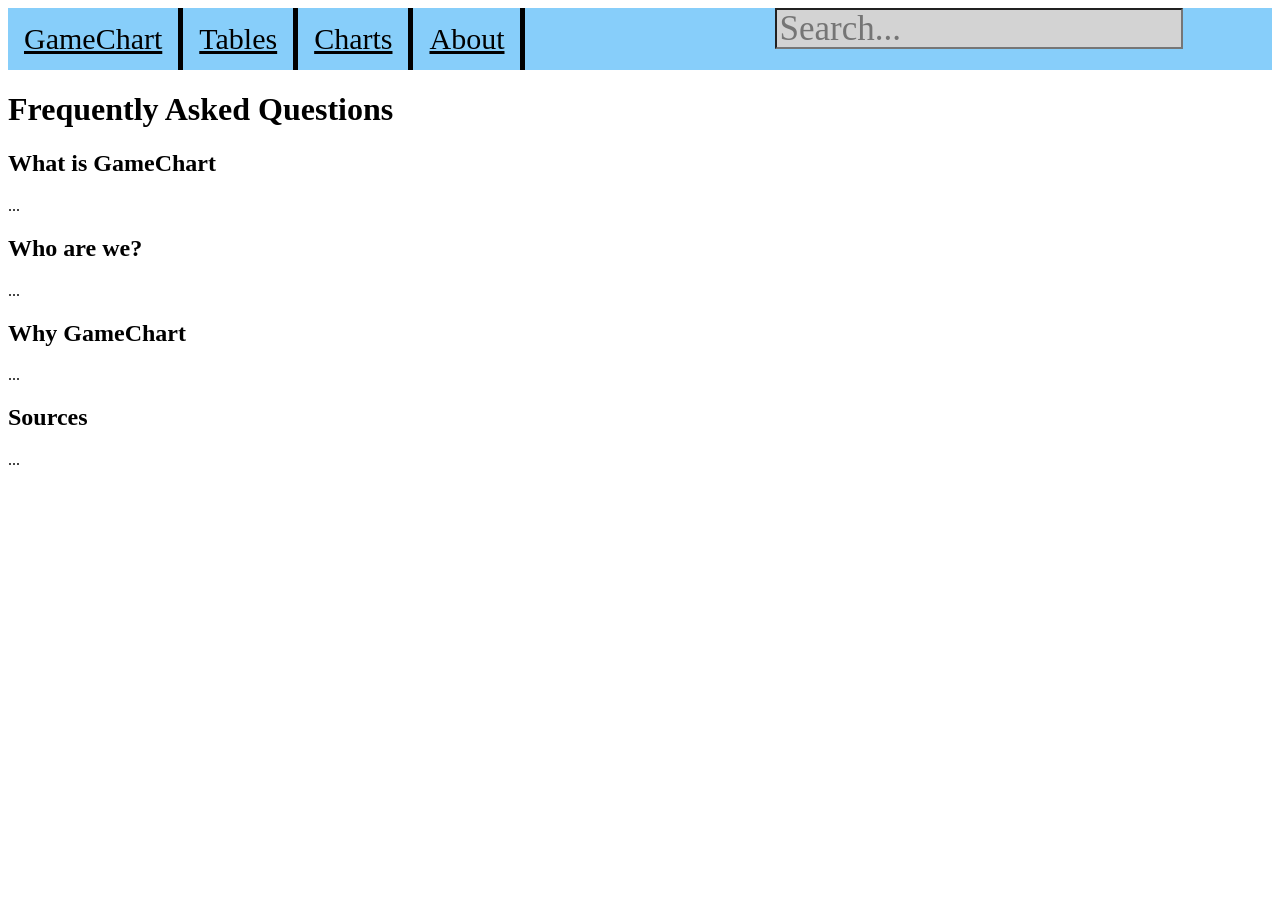
==== GameChart/html/about.html @ 9e49b7bb "Combined Jovan's Changes with Main" ====
<!DOCTYPE html>
<html lang="en">
<head>
    <meta charset="UTF-8">
    <title>About</title>
    <link href="../css/about.css" rel="stylesheet" type="text/css">
</head>
<body>

<header>
    <nav>
        <ul id = "links">
            <li><a href="index.html" id = "home" >GameChart</a></li>
            <li><a href="tables.html">Tables</a></li>
            <li><a href="charts.html">Charts</a></li>
            <li><a href="about.html">About</a></li>
            <li>
                <form method="GET" action="search.html">
                    <input type="text" id="search" name="game" placeholder="Search..."><br>
                </form>
            </li>
        </ul>
    </nav>

    <h1>Frequently Asked Questions</h1>

</header>

<main>
    <h2>What is GameChart</h2>
    <p>...</p>

    <h2>Who are we?</h2>
    <p>...</p>

    <h2>Why GameChart</h2>
    <p>...</p>

    <h2>Sources</h2>
    <p>...</p>

</main>

</body>
</html>
---- GameChart/css/about.css ----
ul {
    list-style: none;
    margin: 0;
    padding: 0;
    overflow: hidden;
    background-color: lightskyblue;
}
li {float: left;}
li a {
    display: block;
    color: black;
    text-align: center;
    font-family: "Century Gothic";
    font-size: 30px;
    padding: 14px 16px;
    border-right: solid 5px;
}
li a:hover {background-color: lightseagreen;}

#search {
    position: relative;
    left: 250px;
    width: 400px;
    height: 35px;
    font-size: 35px;
    font-family: "Century Gothic";
    background-color: lightgrey;
    text-align: left;
}
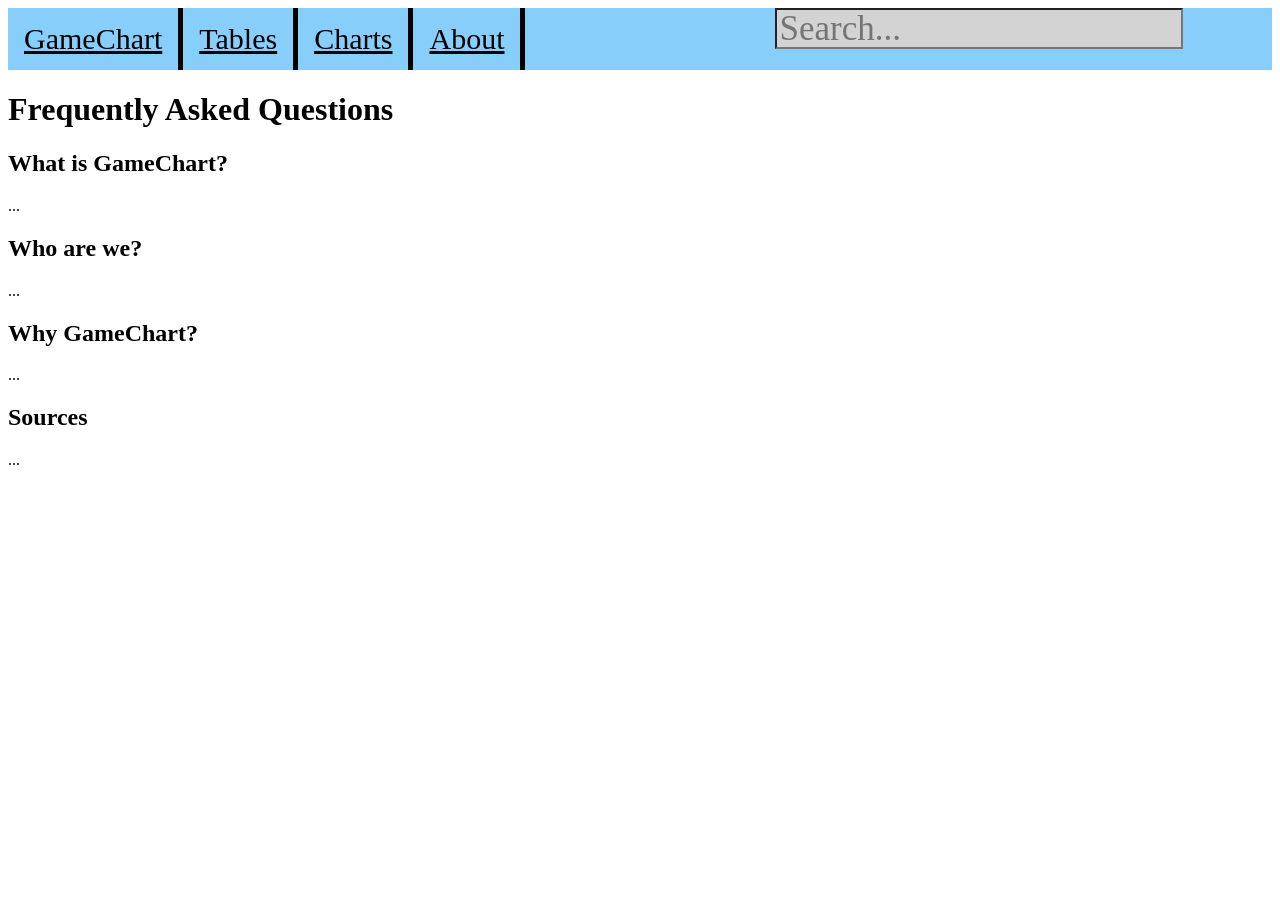
==== commit 8b8a0f5b: "Added in about page" ====
--- a/GameChart/html/about.html
+++ b/GameChart/html/about.html
@@ -27,13 +27,13 @@
 </header>
 
 <main>
-    <h2>What is GameChart</h2>
+    <h2>What is GameChart?</h2>
     <p>...</p>
 
     <h2>Who are we?</h2>
     <p>...</p>
 
-    <h2>Why GameChart</h2>
+    <h2>Why GameChart?</h2>
     <p>...</p>
 
     <h2>Sources</h2>
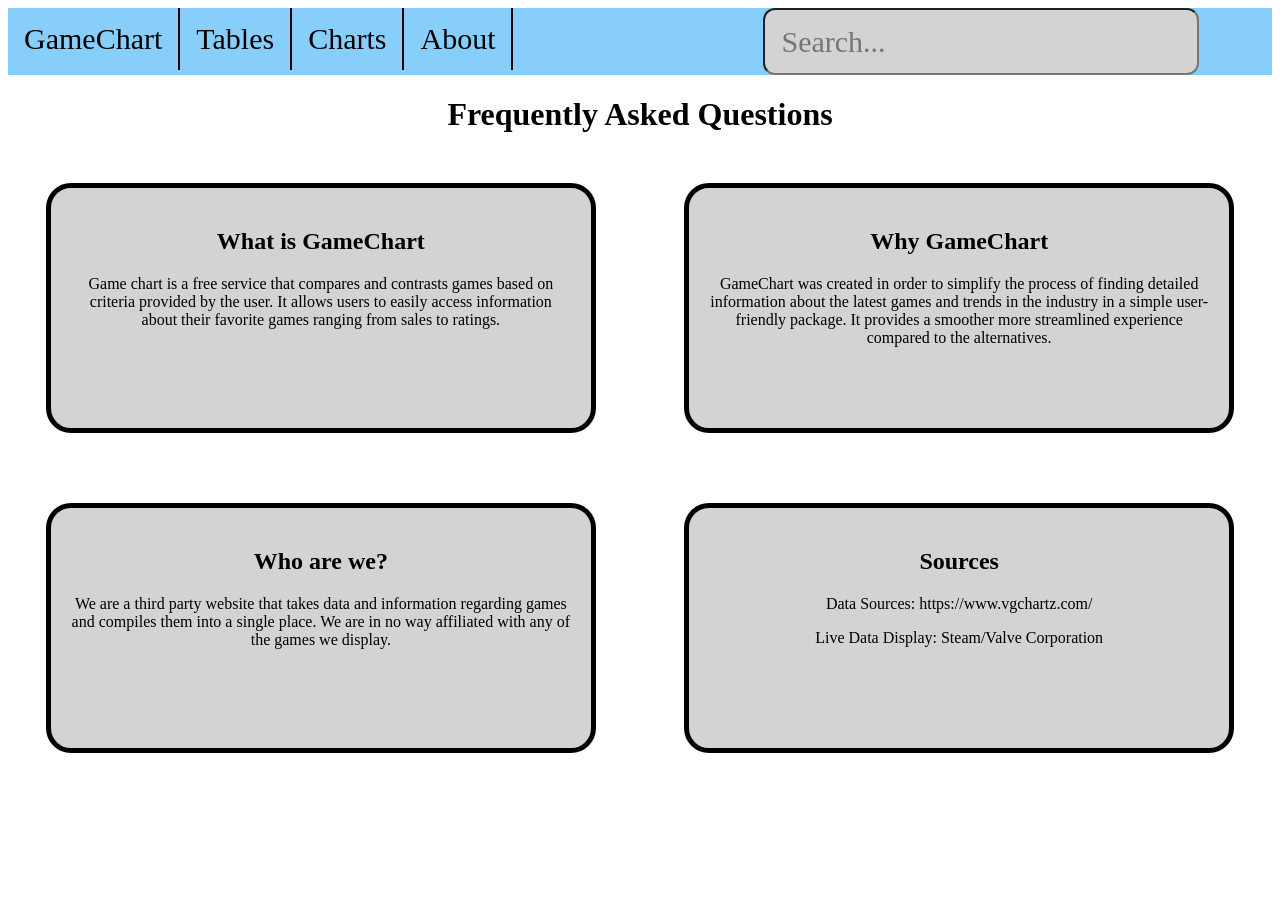
==== commit 72f5f0c8: "updated About page" ====
--- a/GameChart/html/about.html
+++ b/GameChart/html/about.html
@@ -1,45 +1,71 @@
-<!DOCTYPE html>
-<html lang="en">
-<head>
-    <meta charset="UTF-8">
-    <title>About</title>
-    <link href="../css/about.css" rel="stylesheet" type="text/css">
-</head>
-<body>
-
-<header>
-    <nav>
-        <ul id = "links">
-            <li><a href="index.html" id = "home" >GameChart</a></li>
-            <li><a href="tables.html">Tables</a></li>
-            <li><a href="charts.html">Charts</a></li>
-            <li><a href="about.html">About</a></li>
-            <li>
-                <form method="GET" action="search.html">
-                    <input type="text" id="search" name="game" placeholder="Search..."><br>
-                </form>
-            </li>
-        </ul>
-    </nav>
-
-    <h1>Frequently Asked Questions</h1>
-
-</header>
-
-<main>
-    <h2>What is GameChart?</h2>
-    <p>...</p>
-
-    <h2>Who are we?</h2>
-    <p>...</p>
-
-    <h2>Why GameChart?</h2>
-    <p>...</p>
-
-    <h2>Sources</h2>
-    <p>...</p>
-
-</main>
-
-</body>
+<!DOCTYPE html>
+<html lang="en">
+<head>
+    <meta charset="UTF-8">
+    <title>About</title>
+    <link href="../css/about.css" rel="stylesheet" type="text/css">
+</head>
+<body>
+
+<header>
+    <nav>
+        <ul id = "links">
+            <li><a href="index.html" id = "home" >GameChart</a></li>
+            <li><a href="tables.html">Tables</a></li>
+            <li><a href="charts.html">Charts</a></li>
+            <li><a href="about.html">About</a></li>
+            <li>
+                <form method="GET" action="search.html">
+                    <input type="text" id="search" name="game" placeholder="Search..."><br>
+                    <!-- #Search code block in css is used to edit its layout -->
+                    <!-- Create boxes and give them id's and then call them in css to edit -->
+                </form>
+            </li>
+        </ul>
+    </nav>
+
+    <div class = "freq">
+        <h1>Frequently Asked Questions</h1>
+    </div>
+
+</header>
+
+<main>
+
+    <div id="mainContainer">
+        <div id="leftContainer">
+            <div class = "box">
+                <h2>What is GameChart</h2>
+                Game chart is a free service that compares and contrasts games based on criteria provided by the
+                user. It allows users to easily access information about their favorite games ranging from sales
+                to ratings.
+            </div>
+
+            <div class = "Who">
+                <h2>Who are we?</h2>
+                We are a third party website that takes data and information regarding games and compiles them into
+                a single place. We are in no way affiliated with any of the games we display.
+            </div>
+        </div>
+
+        <div id="rightContainer">
+            <div class = "Why">
+                <h2>Why GameChart</h2>
+                GameChart was created in order to simplify the process of finding detailed information about the
+                latest games and trends in the industry in a simple user-friendly package. It provides a smoother
+                more streamlined experience compared to the alternatives.
+            </div>
+
+            <div class = "Source">
+                <h2>Sources</h2>
+                Data Sources: https://www.vgchartz.com/
+                <p>Live Data Display: Steam/Valve Corporation</p>
+            </div>
+        </div>
+    </div>
+
+</main>
+
+
+</body>
 </html>
--- a/GameChart/css/about.css
+++ b/GameChart/css/about.css
@@ -1,29 +1,117 @@
-ul {
-    list-style: none;
-    margin: 0;
-    padding: 0;
-    overflow: hidden;
-    background-color: lightskyblue;
-}
-li {float: left;}
-li a {
-    display: block;
-    color: black;
-    text-align: center;
-    font-family: "Century Gothic";
-    font-size: 30px;
-    padding: 14px 16px;
-    border-right: solid 5px;
-}
-li a:hover {background-color: lightseagreen;}
-
-#search {
-    position: relative;
-    left: 250px;
-    width: 400px;
-    height: 35px;
-    font-size: 35px;
-    font-family: "Century Gothic";
-    background-color: lightgrey;
-    text-align: left;
+ul {
+    list-style: none;
+    margin: 0;
+    padding: 0;
+    overflow: hidden;
+    background-color: lightskyblue;
+    width: 100%;
+}
+li {float: left;}
+li a {
+    display: block;
+    color: black;
+    text-align: center;
+    font-family: "Century Gothic";
+    font-size: 30px;
+    padding: 14px 16px;
+    border-right: solid 2px;
+}
+li a:hover {background-color: lightseagreen;}
+li a:link {text-decoration: none;}
+li a:visited {text-decoration: none;}
+
+#search {
+    position: relative;
+    left: 250px;
+    width: 400px;
+    height: 35px;
+    font-size: 30px;
+    font-family: "Century Gothic";
+    background-color: lightgrey;
+    text-align: left;
+    border-radius: 12px;
+    padding: 14px 16px;
+}
+
+
+#mainContainer{
+    align-items: center;
+    justify-content: center;
+    text-align: center;
+
+}
+
+#leftContainer {
+    width: 49.5%;
+    float: left;
+    text-align: center;
+    padding: 10px 0;
+    display: block;
+    justify-content: center;
+    align-items: center;
+}
+
+#rightContainer {
+    width: 49.5%;
+    float: right;
+    text-align: center;
+    padding: 10px 0;
+    display: block;
+    justify-content: center;
+    align-items: center;
+}
+
+ .box{
+     width: 500px;
+     height: 200px;
+     position: relative;
+     border: 5px solid black;
+     text-align: center;
+     margin: auto;
+     padding: 20px;
+     border-radius: 25px;
+     background-color: lightgray;
+ }
+
+.Why {
+    margin: auto;
+    width: 500px;
+    height: 200px;
+    position: relative;
+    border: 5px solid black;
+    text-align: center;
+    padding: 20px;
+    border-radius: 25px;
+    background-color: lightgray;
+}
+
+.Who {
+    margin: auto;
+    margin-top: 70px;
+    width: 500px;
+    height: 200px;
+    position: relative;
+    border: 5px solid black;
+    text-align: center;
+    padding: 20px;
+    border-radius: 25px;
+    background-color: lightgray;
+}
+
+.Source {
+    margin: auto;
+    margin-top: 70px;
+    width: 500px;
+    height: 200px;
+    position: relative;
+    border: 5px solid black;
+    text-align: center;
+    padding: 20px;
+    border-radius: 25px;
+    background-color: lightgray;
+}
+
+.freq {
+    text-align: center;
+    margin-bottom: 40px;
 }
